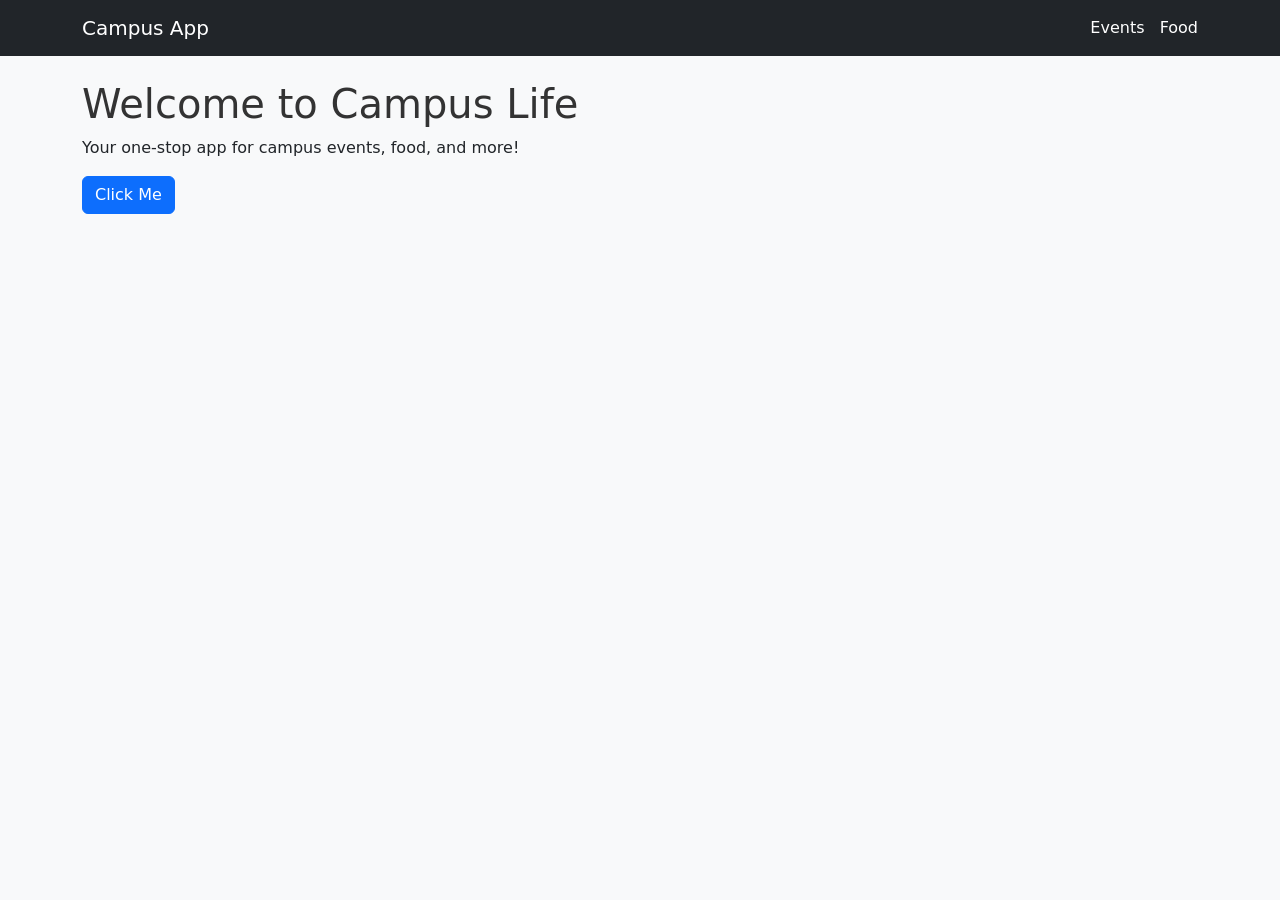
==== index.html @ 26d673e1 "final MVP updates" ====
<!DOCTYPE html>
<html lang="en">
<head>
  <meta charset="UTF-8">
  <title>Campus Life Super App</title>

  <!-- JavaScript Connection-->
    <script src="script.js"></script>

  <!-- Bootstrap CSS -->
  <link href="https://cdn.jsdelivr.net/npm/bootstrap@5.3.5/dist/css/bootstrap.min.css" rel="stylesheet">

  <!-- Custom CSS -->
  <link rel="stylesheet" href="style.css">
</head>

<body>

  <!-- Navigation -->
  <nav class="navbar navbar-expand-lg navbar-dark bg-dark">
    <div class="container">
      <a class="navbar-brand" href="index.html">Campus App</a>
      <div>
        <a class="nav-link text-white" href="events.html">Events</a>
        <a class="nav-link text-white" href="food.html">Food</a>
      </div>
    </div>
  </nav>

  <!-- Main Content -->
  <div class="container mt-4">
    <h1>Welcome to Campus Life</h1>
    <p>Your one-stop app for campus events, food, and more!</p>

    <!-- Button for JS interaction -->
    <button id="welcome-btn" class="btn btn-primary">Click Me</button>
  </div>

  <!-- JavaScript -->
  <script src="script.js"></script>
</body>
</html>
---- style.css ----
/* Custom styles */

body {
  background-color: #f8f9fa;
}

h1 {
  color: #333;
}

.nav-link {
  display: inline-block;
  margin-left: 10px;
}
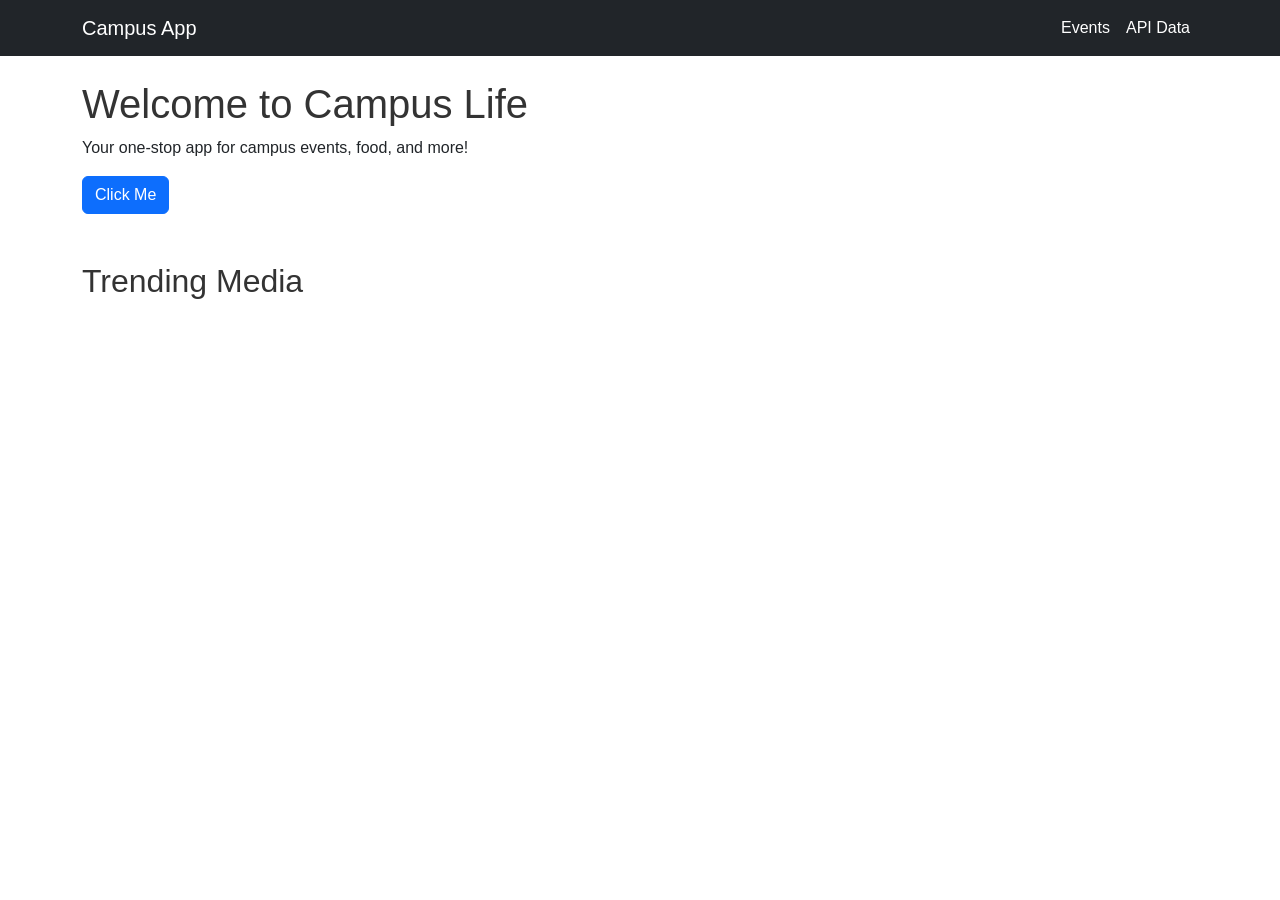
==== commit cec75a5e: "Final project submission" ====
--- a/index.html
+++ b/index.html
@@ -2,10 +2,11 @@
 <html lang="en">
 <head>
   <meta charset="UTF-8">
+
+  <!-- Mobile responsiveness -->
+  <meta name="viewport" content="width=device-width, initial-scale=1.0">
+
   <title>Campus Life Super App</title>
-
-  <!-- JavaScript Connection-->
-    <script src="script.js"></script>
 
   <!-- Bootstrap CSS -->
   <link href="https://cdn.jsdelivr.net/npm/bootstrap@5.3.5/dist/css/bootstrap.min.css" rel="stylesheet">
@@ -19,24 +20,51 @@
   <!-- Navigation -->
   <nav class="navbar navbar-expand-lg navbar-dark bg-dark">
     <div class="container">
-      <a class="navbar-brand" href="index.html">Campus App</a>
-      <div>
-        <a class="nav-link text-white" href="events.html">Events</a>
-        <a class="nav-link text-white" href="food.html">Food</a>
+      <a class="navbar-brand" href="/">Campus App</a>
+
+      <button class="navbar-toggler" type="button" data-bs-toggle="collapse" data-bs-target="#navMenu">
+        <span class="navbar-toggler-icon"></span>
+      </button>
+
+      <div class="collapse navbar-collapse" id="navMenu">
+        <ul class="navbar-nav ms-auto">
+          <li class="nav-item">
+            <a class="nav-link text-white" href="/events">Events</a>
+          </li>
+          <li class="nav-item">
+            <a class="nav-link text-white" href="/api">API Data</a>
+          </li>
+        </ul>
       </div>
     </div>
   </nav>
 
   <!-- Main Content -->
-  <div class="container mt-4">
-    <h1>Welcome to Campus Life</h1>
-    <p>Your one-stop app for campus events, food, and more!</p>
+  <main class="container mt-4">
 
-    <!-- Button for JS interaction -->
-    <button id="welcome-btn" class="btn btn-primary">Click Me</button>
-  </div>
+    <header>
+      <h1>Welcome to Campus Life</h1>
+      <p>Your one-stop app for campus events, food, and more!</p>
+    </header>
 
-  <!-- JavaScript -->
+    <!-- Interactive Button -->
+    <section class="mt-3">
+      <button id="welcome-btn" class="btn btn-primary">Click Me</button>
+    </section>
+
+    <!-- API Preview Section -->
+    <section class="mt-5">
+      <h2>Trending Media</h2>
+      <div id="api-results" class="row"></div>
+    </section>
+
+  </main>
+
+  <!-- JS -->
   <script src="script.js"></script>
+
+  <!-- Bootstrap JS -->
+  <script src="https://cdn.jsdelivr.net/npm/bootstrap@5.3.5/dist/js/bootstrap.bundle.min.js"></script>
+
 </body>
 </html>
--- a/style.css
+++ b/style.css
@@ -1,14 +1,34 @@
-/* Custom styles */
-
+/* General Styling */
 body {
-  background-color: #f8f9fa;
+    font-family: Arial, sans-serif;
 }
 
-h1 {
-  color: #333;
+/* Improve spacing */
+h1, h2 {
+    color: #333;
 }
 
-.nav-link {
-  display: inline-block;
-  margin-left: 10px;
+/* API cards */
+#api-results img {
+    width: 100%;
+    border-radius: 10px;
+}
+
+/* Responsive Design */
+/* Tablet */
+@media (max-width: 768px) {
+    h1 {
+        font-size: 1.8rem;
+    }
+}
+
+/* Mobile */
+@media (max-width: 480px) {
+    h1 {
+        font-size: 1.5rem;
+    }
+
+    .navbar-brand {
+        font-size: 1rem;
+    }
 }
